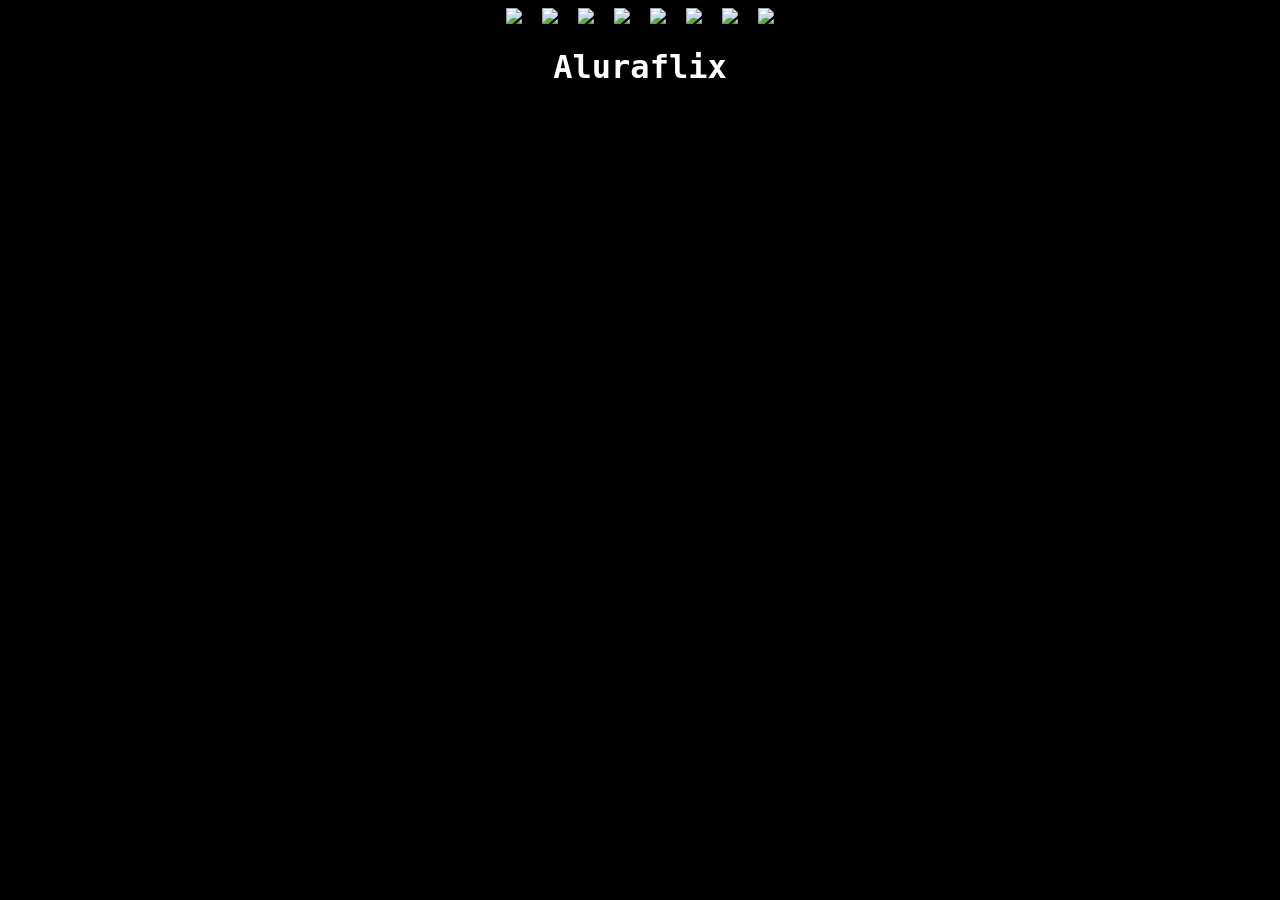
==== imersao-dev-alura/Aluraflix/index.html @ a191d8ac "Project Alura Flix" ====
<!DOCTYPE html>
<html lang="pt-br">
<head>
    <meta charset="UTF-8">
    <meta http-equiv="X-UA-Compatible" content="IE=edge">
    <meta name="viewport" content="width=device-width, initial-scale=1.0">
    <title>Alura Flix</title>
    <link rel="stylesheet" href="style.css">
    <script src="functions.js"></script>
</head>
<body>
    <div class="container">
        <h1 class="page-title">
          Aluraflix
        </h1>
        <img src="https://www.alura.com.br/assets/img/imersoes/dev-2021/logo-imersao-aluraflix.svg" class="page-logo" alt="">
    </div>
    <a href="https://alura.com.br/" target="_blank">
    <img src="https://www.alura.com.br/assets/img/home/alura-logo.svg" alt="" class="alura-logo">
    </a>
</body>
</html>
---- imersao-dev-alura/Aluraflix/style.css ----
@charset "UTF-8";

body {
    font-family: "Roboto Mono", monospace;
    text-align: center;
    background: black url("https://www.alura.com.br/assets/img/imersoes/dev-2021/dia-04-aluraflix-e-filmes.png") center top no-repeat;
    background-size: cover;
} 
  
.container {
    text-align: center;
    padding: 20px;
}
  
.page-title {
    color: #ffffff;
    margin: 0 0 5px;
}

.page-subtitle {
    color: #ffffff;
    margin-top: 5px;
}

.page-logo {
    width: 200px;
}

.alura-logo {
    width: 40px;
    position: absolute;
    top: 10px;
    right: 10px;
}

body > img {
    margin: 0 10px;
}

img {
    max-height: 250px;
}
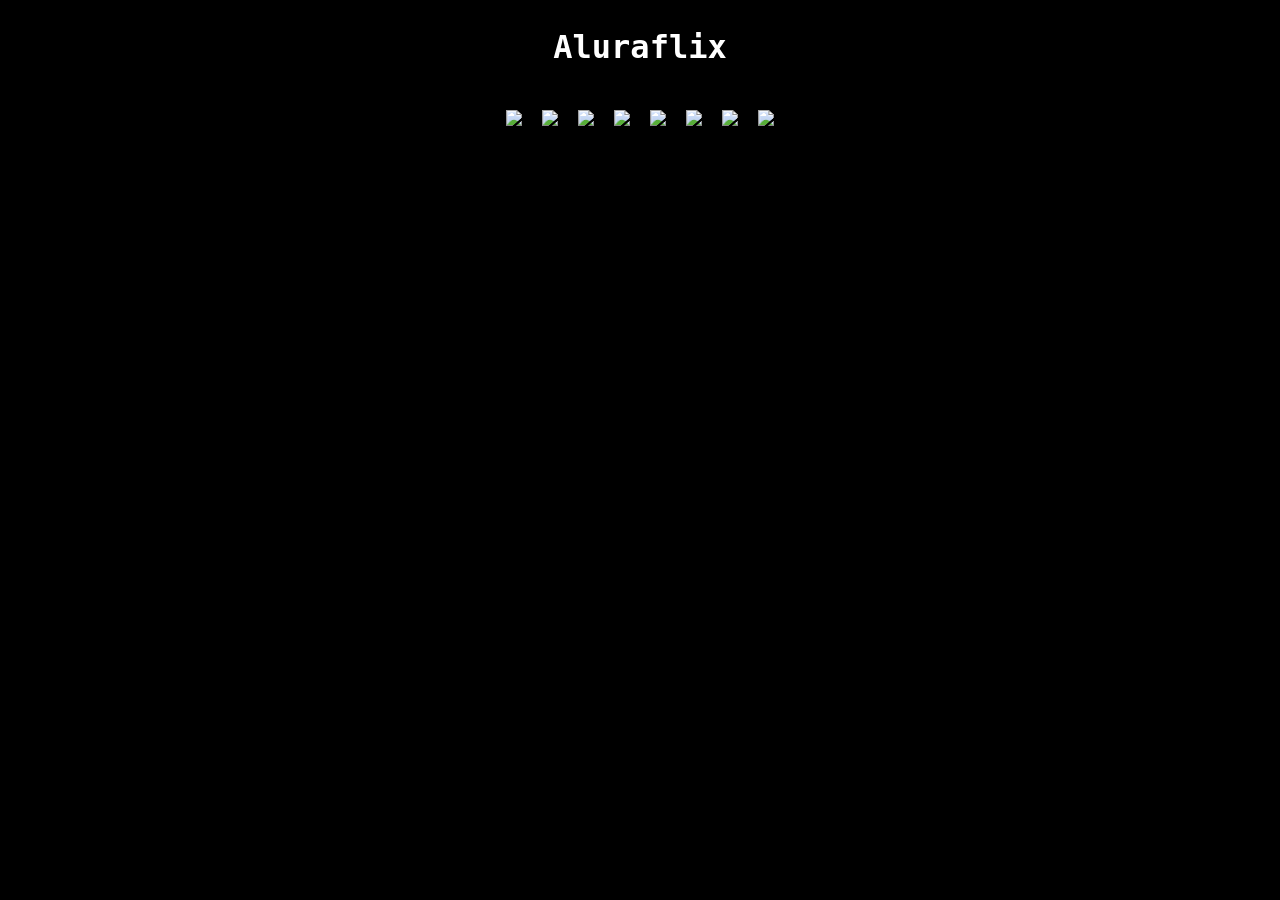
==== commit 9cae660d: "positions change" ====
--- a/imersao-dev-alura/Aluraflix/index.html
+++ b/imersao-dev-alura/Aluraflix/index.html
@@ -6,17 +6,17 @@
     <meta name="viewport" content="width=device-width, initial-scale=1.0">
     <title>Alura Flix</title>
     <link rel="stylesheet" href="style.css">
-    <script src="functions.js"></script>
 </head>
 <body>
     <div class="container">
         <h1 class="page-title">
-          Aluraflix
+            Aluraflix
         </h1>
         <img src="https://www.alura.com.br/assets/img/imersoes/dev-2021/logo-imersao-aluraflix.svg" class="page-logo" alt="">
     </div>
     <a href="https://alura.com.br/" target="_blank">
-    <img src="https://www.alura.com.br/assets/img/home/alura-logo.svg" alt="" class="alura-logo">
+        <img src="https://www.alura.com.br/assets/img/home/alura-logo.svg" alt="" class="alura-logo">
     </a>
+    <script src="functions.js"></script>
 </body>
 </html>
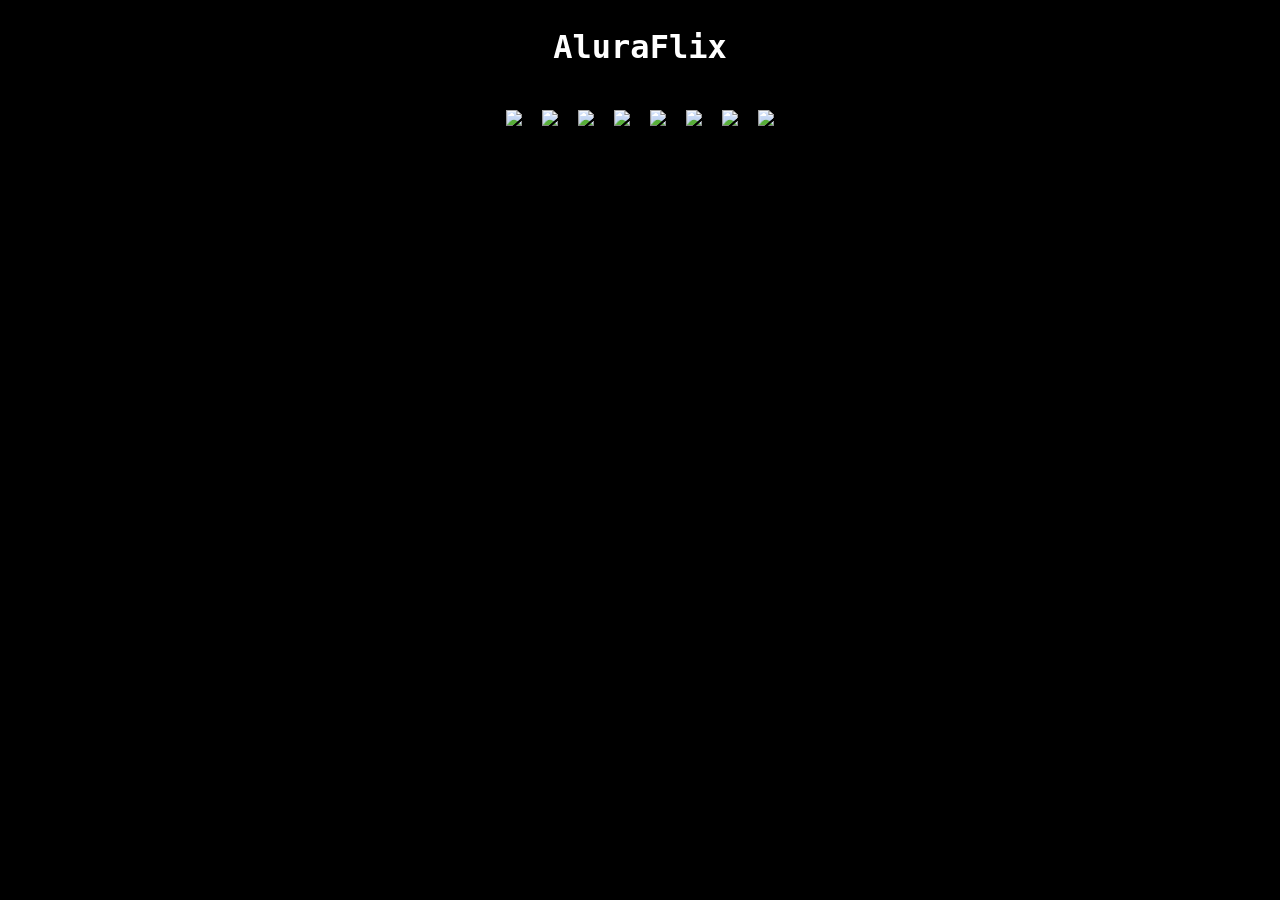
==== commit 80394334: "." ====
--- a/imersao-dev-alura/Aluraflix/index.html
+++ b/imersao-dev-alura/Aluraflix/index.html
@@ -10,7 +10,7 @@
 <body>
     <div class="container">
         <h1 class="page-title">
-            Aluraflix
+            AluraFlix
         </h1>
         <img src="https://www.alura.com.br/assets/img/imersoes/dev-2021/logo-imersao-aluraflix.svg" class="page-logo" alt="">
     </div>
